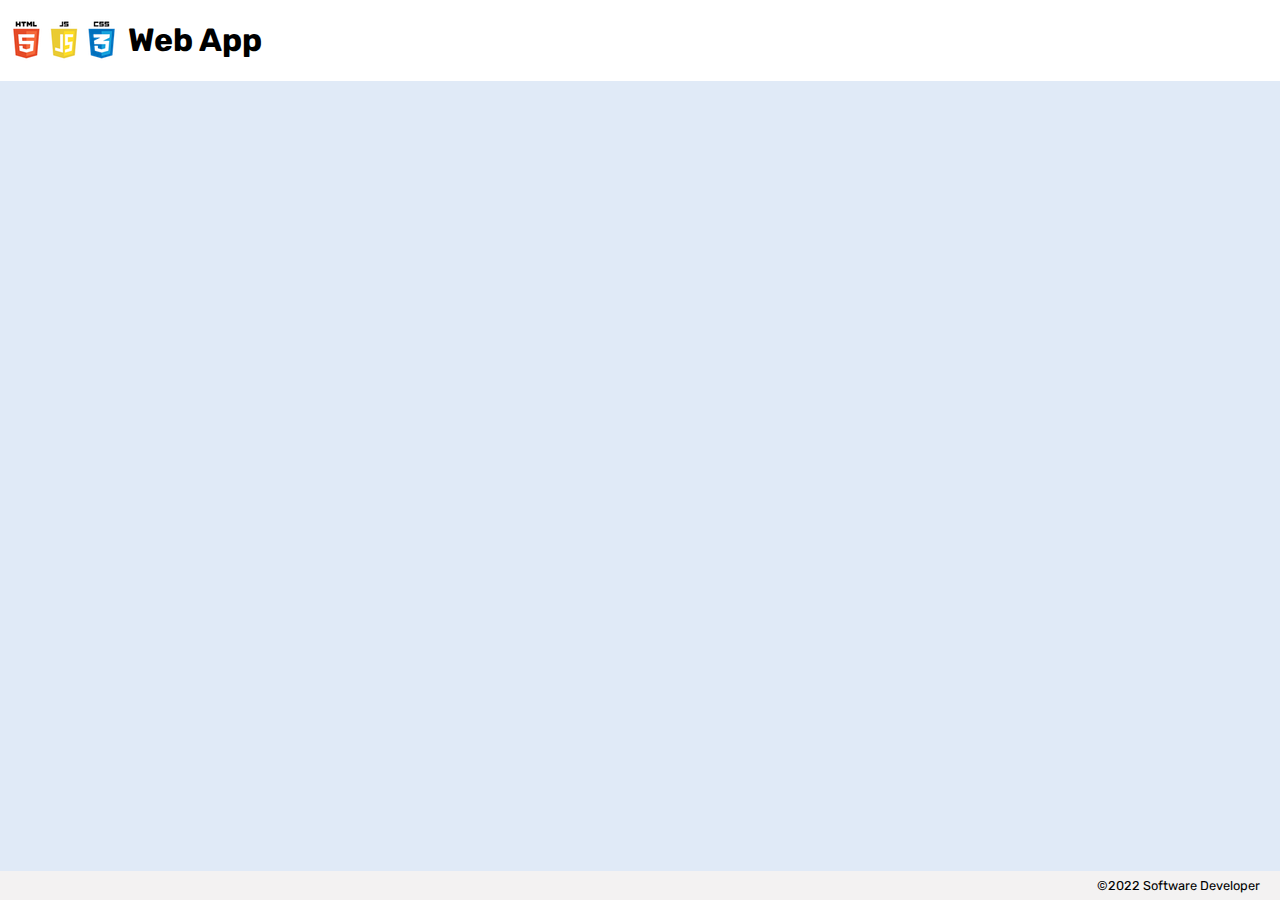
==== index.html @ 032ec01e "Initial commit" ====
<!DOCTYPE html>
<html lang="en">

<head>
    <meta charset="UTF-8" />
    <meta name="viewport" content="width=device-width, initial-scale=1.0" />
    <meta http-equiv="X-UA-Compatible" content="ie=edge" />
    <link rel="icon" type="image/x-icon" href="/assets/alchemy-favicon.png" />
    <link rel="preconnect" href="https://fonts.googleapis.com">
    <link rel="preconnect" href="https://fonts.gstatic.com" crossorigin>
    <link rel="stylesheet"
        href="https://fonts.googleapis.com/css2?family=Rubik:wght@300;400;600&family=Titillium+Web:wght@200;400;600&display=swap">
    <link rel="stylesheet" href="/styles/reset.css" />
    <link rel="stylesheet" href="/styles/global.css" />
    <title>Web App</title>
</head>

<body>
    <header>
        <img src="/assets/html_css_js.png">
        <h1>Web App</h1>
    </header>

    <main>

    </main>

    <footer>&copy;2022 Software Developer</footer>

    <script type="module" src="app.js"></script>
</body>

</html>
---- styles/global.css ----
:root {
    --background: rgb(224, 234, 247);
    --header-background: white;
    --footer-background: rgb(243, 242, 242);
}

body {
    height: 100vh;
    font-family: 'Rubik', san-serif;
    background: var(--background);
    display: grid;
    grid-template-rows: auto 1fr auto;
}

header {
    position: sticky;
    top: 0;
    display: flex;
    align-items: center;
    background-color: var(--header-background);
}

main {
    padding: 20px;
}

footer {
    position: sticky;
    bottom: 0;
    padding: 7px 20px;
    font-size: .8em;
    display: flex;
    justify-content: flex-end;
    background-color: var(--footer-background);
}
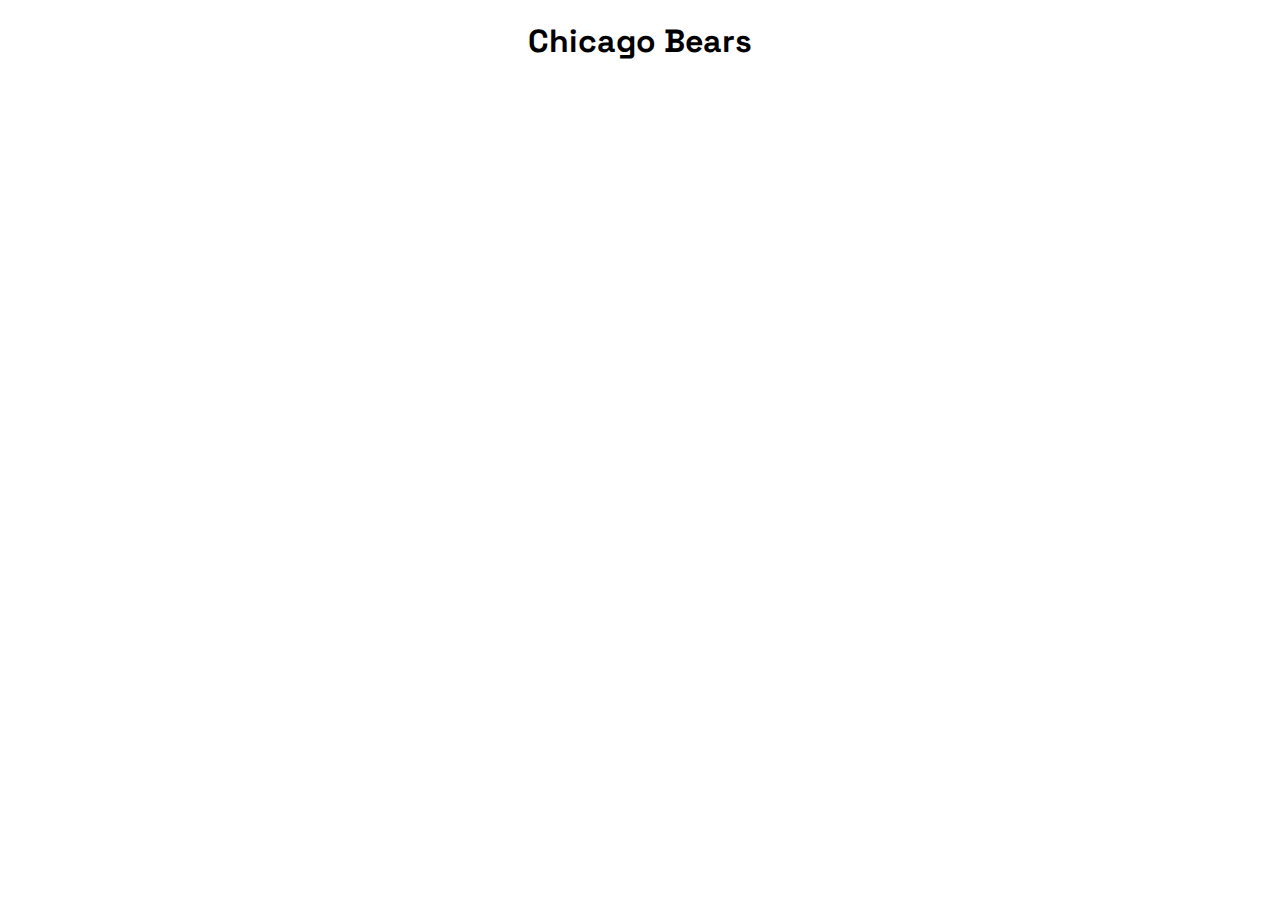
==== commit 3d9fa16f: "Reset titles, base styles, and add font" ====
--- a/index.html
+++ b/index.html
@@ -8,24 +8,22 @@
     <link rel="icon" type="image/x-icon" href="/assets/alchemy-favicon.png" />
     <link rel="preconnect" href="https://fonts.googleapis.com">
     <link rel="preconnect" href="https://fonts.gstatic.com" crossorigin>
-    <link rel="stylesheet"
-        href="https://fonts.googleapis.com/css2?family=Rubik:wght@300;400;600&family=Titillium+Web:wght@200;400;600&display=swap">
+    <link href="https://fonts.googleapis.com/css2?family=Space+Grotesk:wght@300;600&display=swap" rel="stylesheet">
     <link rel="stylesheet" href="/styles/reset.css" />
     <link rel="stylesheet" href="/styles/global.css" />
-    <title>Web App</title>
+    <title>List</title>
 </head>
 
 <body>
     <header>
-        <img src="/assets/html_css_js.png">
-        <h1>Web App</h1>
+        <h1>Chicago Bears</h1>
     </header>
 
     <main>
 
     </main>
 
-    <footer>&copy;2022 Software Developer</footer>
+    <footer></footer>
 
     <script type="module" src="app.js"></script>
 </body>
--- a/styles/global.css
+++ b/styles/global.css
@@ -7,29 +7,11 @@
 body {
     height: 100vh;
     font-family: 'Rubik', san-serif;
-    background: var(--background);
-    display: grid;
-    grid-template-rows: auto 1fr auto;
+    margin: 0;
+    padding: 0;
+    display: flex;
+    justify-content: center;
+    text-align: center;
+    font-family: 'Space Grotesk', sans-serif;
 }
 
-header {
-    position: sticky;
-    top: 0;
-    display: flex;
-    align-items: center;
-    background-color: var(--header-background);
-}
-
-main {
-    padding: 20px;
-}
-
-footer {
-    position: sticky;
-    bottom: 0;
-    padding: 7px 20px;
-    font-size: .8em;
-    display: flex;
-    justify-content: flex-end;
-    background-color: var(--footer-background);
-}
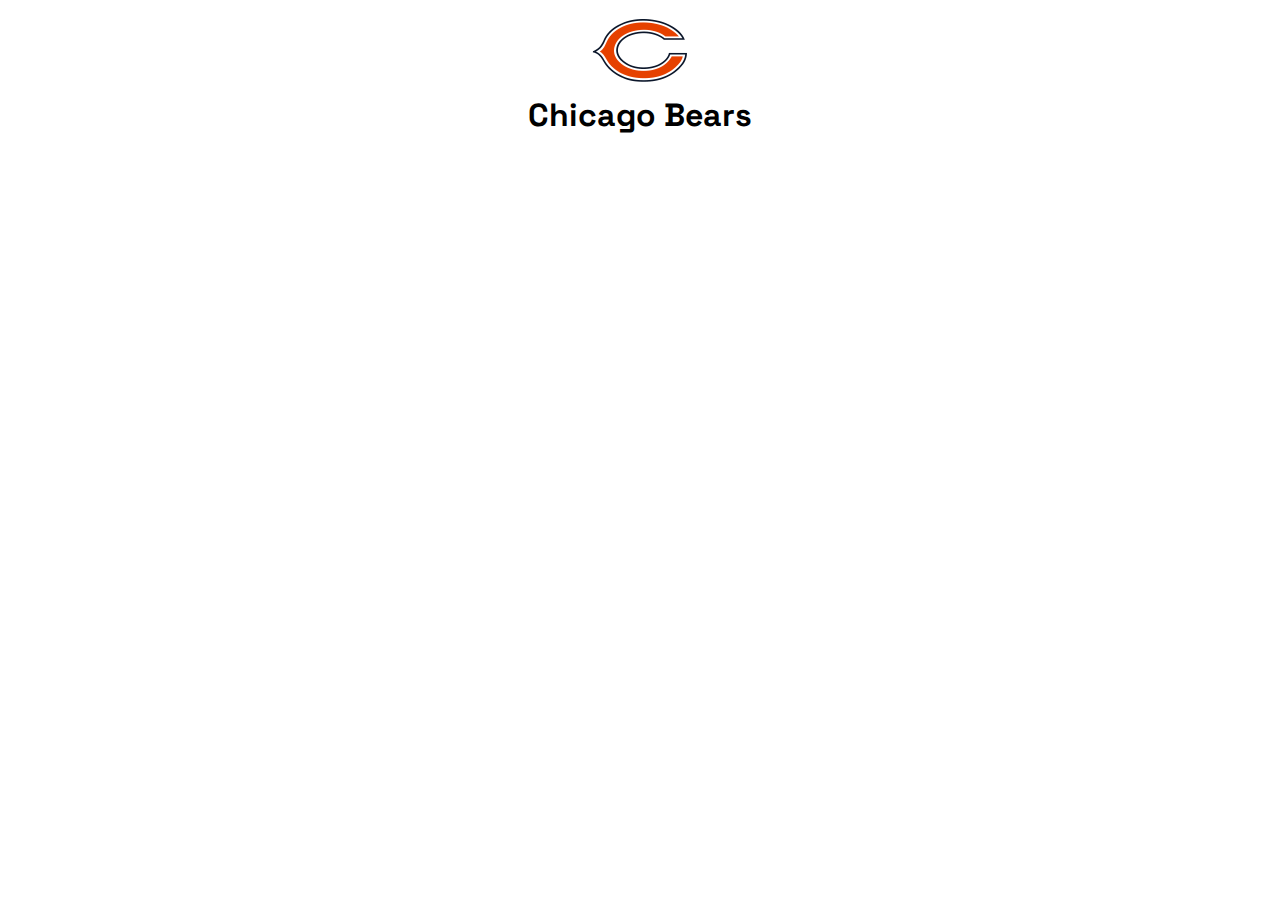
==== commit 1ae6a292: "Add logo to header and style" ====
--- a/index.html
+++ b/index.html
@@ -16,6 +16,7 @@
 
 <body>
     <header>
+        <img src="/assets/bears.png" alt="chicago bears logo" />
         <h1>Chicago Bears</h1>
     </header>
 
--- a/styles/global.css
+++ b/styles/global.css
@@ -15,3 +15,11 @@
     font-family: 'Space Grotesk', sans-serif;
 }
 
+h1 {
+    margin: -10px;
+}
+
+header img {
+    height: 100px;
+    width: 100px;
+}
